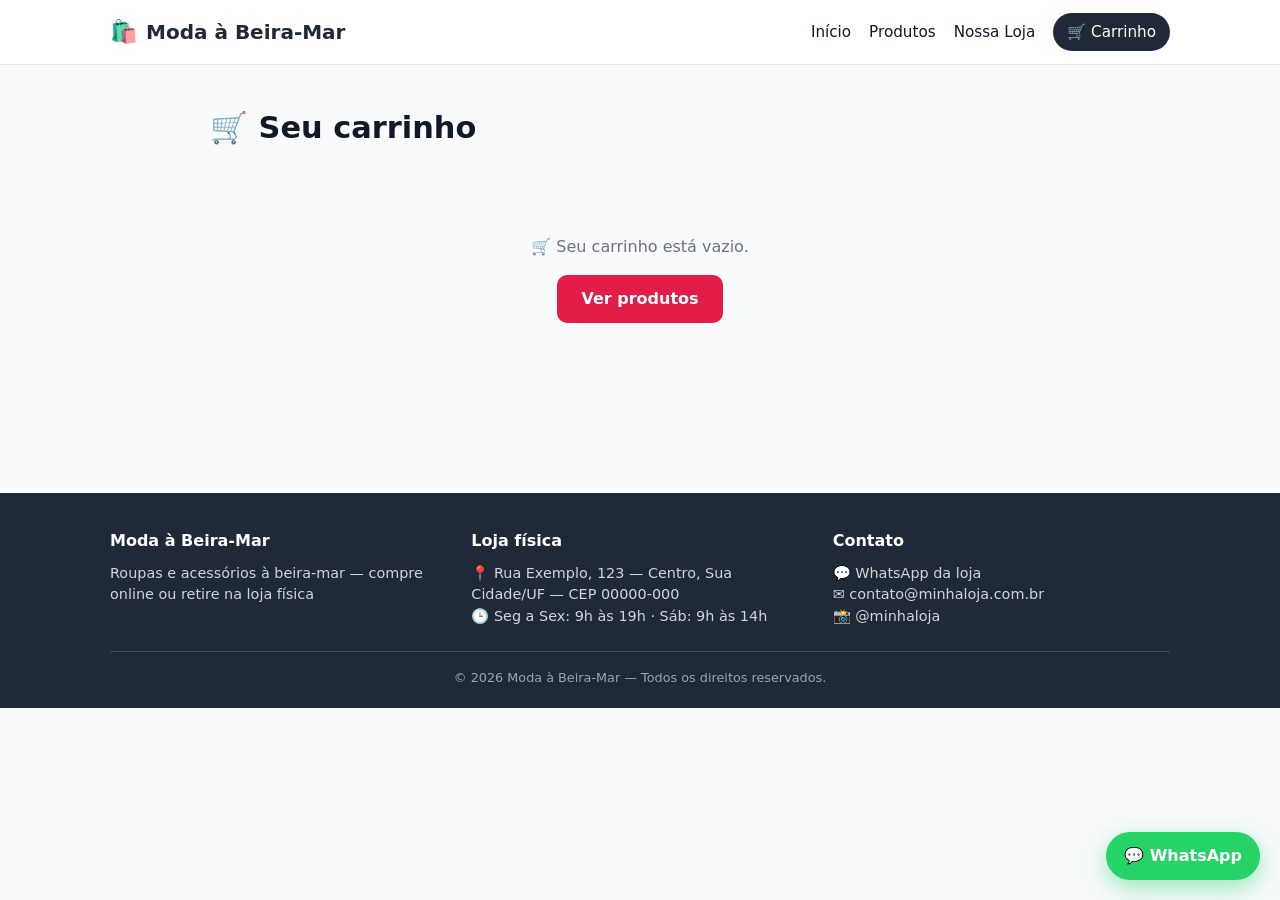
==== carrinho.html @ 483c2d55 "Site da Moda à Beira-Mar: vitrine de produtos, carrinho e checkout via WhatsApp ou retirada na loja " ====
<!DOCTYPE html>
<html lang="pt-BR">
<head>
  <meta charset="UTF-8">
  <meta name="viewport" content="width=device-width, initial-scale=1.0">
  <title>Carrinho — Moda à Beira-Mar</title>
  <link rel="stylesheet" href="css/style.css">
</head>
<body>
  <div id="cabecalho"></div>

  <main>
    <section class="pagina">
      <h1>🛒 Seu carrinho</h1>
      <div id="resultado-pedido"></div>
      <div id="lista-carrinho"></div>

      <div id="area-pedido" style="display:none">
        <div class="resumo">
          <h2>Resumo do pedido</h2>
          <div class="linha-resumo"><span>Subtotal</span><span id="resumo-subtotal"></span></div>
          <div class="linha-resumo"><span>Entrega</span><span id="resumo-entrega"></span></div>
          <div class="linha-resumo total"><span>Total</span><span id="resumo-total"></span></div>
        </div>

        <div class="checkout">
          <h2>Como deseja receber?</h2>
          <label class="opcao">
            <input type="radio" name="forma" value="entrega" checked>
            <span><strong>🚚 Entrega pelo WhatsApp</strong><small id="texto-entrega"></small></span>
          </label>
          <label class="opcao">
            <input type="radio" name="forma" value="retirada">
            <span><strong>🏪 Retirar na loja física</strong><small>Retirada grátis — geramos um código para você apresentar na loja e pagar na hora.</small></span>
          </label>

          <div class="campo">
            <label for="nome">Seu nome</label>
            <input id="nome" type="text" placeholder="Nome completo" autocomplete="name">
          </div>
          <div class="campo">
            <label for="telefone">Seu WhatsApp</label>
            <input id="telefone" type="tel" placeholder="(00) 00000-0000" autocomplete="tel">
          </div>
          <div class="campo">
            <label for="obs">Observações (opcional)</label>
            <textarea id="obs" rows="2" placeholder="Tamanho, cor, endereço de entrega..."></textarea>
          </div>

          <button id="btn-finalizar" class="btn">Finalizar pedido</button>
        </div>
      </div>
    </section>
  </main>

  <div id="rodape"></div>
  <a id="botao-whatsapp" class="flutuante-whatsapp" target="_blank" rel="noopener">💬 WhatsApp</a>

  <script src="js/config.js"></script>
  <script src="js/produtos.js"></script>
  <script src="js/app.js"></script>
</body>
</html>
---- css/style.css ----
:root {
  --primaria: #1f2937;
  --destaque: #e11d48;
  --whatsapp: #25d366;
  --fundo: #f8fafc;
  --texto: #111827;
  --cinza: #6b7280;
  --borda: #e5e7eb;
  --branco: #ffffff;
  --raio: 14px;
  --sombra: 0 6px 20px rgba(15, 23, 42, .08);
}

* { margin: 0; padding: 0; box-sizing: border-box; }

body {
  font-family: "Segoe UI", system-ui, -apple-system, Roboto, Helvetica, Arial, sans-serif;
  background: var(--fundo);
  color: var(--texto);
  line-height: 1.5;
}

.container { max-width: 1100px; margin: 0 auto; padding: 0 20px; }
a { color: inherit; }

.topo { position: sticky; top: 0; background: var(--branco); border-bottom: 1px solid var(--borda); z-index: 50; }
.topo-inner { display: flex; align-items: center; justify-content: space-between; min-height: 64px; gap: 10px; flex-wrap: wrap; padding-top: 8px; padding-bottom: 8px; }
.logo { font-weight: 800; font-size: 1.25rem; text-decoration: none; color: var(--primaria); display: flex; align-items: center; gap: 8px; }
.logo-emoji { font-size: 1.4rem; }
.nav { display: flex; gap: 18px; align-items: center; flex-wrap: wrap; }
.nav a { text-decoration: none; color: var(--texto); font-weight: 500; font-size: .95rem; }
.nav a:hover { color: var(--destaque); }
.link-carrinho { background: var(--primaria); color: #fff !important; padding: 8px 14px; border-radius: 999px; display: inline-flex; align-items: center; }
.badge-carrinho { display: none; background: var(--destaque); color: #fff; border-radius: 999px; min-width: 20px; height: 20px; font-size: .75rem; font-weight: 700; align-items: center; justify-content: center; padding: 0 5px; margin-left: 6px; }

.hero { background: linear-gradient(135deg, var(--primaria), #374151); color: #fff; padding: 80px 0; text-align: center; }
.hero h1 { font-size: 2.6rem; margin-bottom: 14px; }
.hero p { font-size: 1.1rem; color: #d1d5db; max-width: 580px; margin: 0 auto 28px; }
.hero .btn { margin: 4px 6px; }

.btn { display: inline-block; background: var(--destaque); color: #fff; border: none; padding: 12px 24px; border-radius: 10px; font-size: 1rem; font-weight: 600; cursor: pointer; text-decoration: none; transition: transform .15s, filter .15s; font-family: inherit; }
.btn:hover { transform: translateY(-2px); filter: brightness(1.08); }
.btn-secundario { background: transparent; border: 2px solid #fff; }
.btn-secundario:hover { background: rgba(255,255,255,.12); }
.btn-whatsapp { background: var(--whatsapp); }
.btn-adicionar { width: 100%; padding: 10px; font-size: .9rem; }
.btn-claro { background: var(--borda); color: var(--texto); }

.beneficios { display: grid; grid-template-columns: repeat(3, 1fr); gap: 18px; padding-top: 40px; padding-bottom: 10px; }
.beneficio { background: var(--branco); border: 1px solid var(--borda); border-radius: var(--raio); padding: 22px; text-align: center; box-shadow: var(--sombra); }
.beneficio .emoji { font-size: 2rem; }
.beneficio h3 { margin: 10px 0 6px; font-size: 1.05rem; }
.beneficio p { color: var(--cinza); font-size: .9rem; }

#catalogo { padding-top: 30px; padding-bottom: 70px; scroll-margin-top: 90px; }
#catalogo h2 { font-size: 1.8rem; margin-bottom: 18px; }
.filtros { display: flex; flex-wrap: wrap; gap: 10px; align-items: center; margin-bottom: 24px; }
#busca { padding: 10px 14px; border: 1px solid var(--borda); border-radius: 10px; font-size: .95rem; min-width: 230px; font-family: inherit; }
#botoes-categorias { display: flex; flex-wrap: wrap; gap: 8px; }
.filtro { padding: 8px 16px; border-radius: 999px; border: 1px solid var(--borda); background: var(--branco); cursor: pointer; font-size: .9rem; font-weight: 500; font-family: inherit; }
.filtro.ativo { background: var(--primaria); color: #fff; border-color: var(--primaria); }
#busca:focus, .filtro:focus { outline: 2px solid var(--destaque); outline-offset: 1px; }

.grade { display: grid; grid-template-columns: repeat(auto-fill, minmax(230px, 1fr)); gap: 20px; }
.card { background: var(--branco); border: 1px solid var(--borda); border-radius: var(--raio); overflow: hidden; box-shadow: var(--sombra); display: flex; flex-direction: column; transition: transform .15s; }
.card:hover { transform: translateY(-4px); }
.card-img { position: relative; height: 180px; display: flex; align-items: center; justify-content: center; text-decoration: none; }
.card-emoji { font-size: 4.5rem; filter: drop-shadow(0 4px 6px rgba(0,0,0,.2)); }
.tag-desconto { position: absolute; top: 10px; left: 10px; background: var(--destaque); color: #fff; font-size: .78rem; font-weight: 700; padding: 4px 10px; border-radius: 999px; }
.card-corpo { padding: 14px; display: flex; flex-direction: column; gap: 6px; flex: 1; }
.card-cat { font-size: .75rem; text-transform: uppercase; letter-spacing: .05em; color: var(--cinza); font-weight: 600; }
.card-nome { font-size: 1rem; }
.card-nome a { text-decoration: none; }
.card-nome a:hover { color: var(--destaque); }
.card-preco { font-size: 1.05rem; }
.card-preco s { color: var(--cinza); font-size: .85rem; margin-right: 6px; }
.card-preco strong { color: var(--destaque); }
.card .btn-adicionar { margin-top: auto; }
.vazio { grid-column: 1 / -1; text-align: center; color: var(--cinza); padding: 40px 0; }

.detalhe { display: grid; grid-template-columns: 1fr 1fr; gap: 36px; padding: 50px 20px; max-width: 1000px; margin: 0 auto; }
.detalhe-img { position: relative; border-radius: var(--raio); display: flex; align-items: center; justify-content: center; font-size: 9rem; min-height: 380px; box-shadow: var(--sombra); }
.detalhe-info h1 { font-size: 1.9rem; margin: 8px 0; }
.detalhe-preco { font-size: 1.6rem; margin: 14px 0; }
.detalhe-preco s { color: var(--cinza); font-size: 1.1rem; margin-right: 10px; }
.detalhe-preco strong { color: var(--destaque); }
.detalhe-desc { color: var(--cinza); margin-bottom: 20px; }
.seletor-qtd { display: inline-flex; align-items: center; gap: 12px; border: 1px solid var(--borda); border-radius: 10px; padding: 6px 12px; background: #fff; }
.seletor-qtd button { width: 32px; height: 32px; border: none; background: var(--primaria); color: #fff; border-radius: 8px; font-size: 1.1rem; cursor: pointer; }
.detalhe-acoes { display: flex; flex-wrap: wrap; gap: 10px; align-items: center; margin-top: 12px; }
#relacionados { padding-bottom: 60px; }
#relacionados h2 { margin-bottom: 18px; font-size: 1.4rem; }

.pagina { max-width: 900px; margin: 0 auto; padding: 40px 20px 70px; }
.pagina h1 { font-size: 1.9rem; margin-bottom: 24px; }

.item-carrinho { display: flex; align-items: center; gap: 16px; background: #fff; border: 1px solid var(--borda); border-radius: var(--raio); padding: 14px; margin-bottom: 12px; box-shadow: var(--sombra); flex-wrap: wrap; }
.item-img { width: 70px; height: 70px; border-radius: 12px; display: flex; align-items: center; justify-content: center; font-size: 2.2rem; flex-shrink: 0; }
.item-info { flex: 1; min-width: 150px; display: flex; flex-direction: column; }
.item-info a { text-decoration: none; }
.item-info a:hover { color: var(--destaque); }
.item-cat { font-size: .78rem; color: var(--cinza); text-transform: uppercase; letter-spacing: .04em; }
.item-preco { font-size: .85rem; color: var(--cinza); }
.item-qtd { display: flex; align-items: center; gap: 10px; }
.item-qtd button { width: 30px; height: 30px; border: 1px solid var(--borda); background: #fff; border-radius: 8px; cursor: pointer; font-size: 1rem; }
.item-qtd button:hover { background: var(--primaria); color: #fff; }
.item-qtd span { font-weight: 700; min-width: 20px; text-align: center; }
.item-total { font-weight: 700; min-width: 90px; text-align: right; }
.item-remover { border: none; background: none; cursor: pointer; font-size: 1.2rem; }
.carrinho-vazio { text-align: center; padding: 60px 0; color: var(--cinza); }
.carrinho-vazio .btn { margin-top: 16px; }

.resumo { background: #fff; border: 1px solid var(--borda); border-radius: var(--raio); padding: 20px; margin-top: 20px; box-shadow: var(--sombra); }
.resumo h2 { font-size: 1.15rem; margin-bottom: 10px; }
.linha-resumo { display: flex; justify-content: space-between; padding: 6px 0; }
.linha-resumo.total { font-size: 1.25rem; font-weight: 800; border-top: 2px solid var(--borda); margin-top: 8px; padding-top: 12px; }
.linha-resumo.total span:last-child { color: var(--destaque); }

.checkout { background: #fff; border: 1px solid var(--borda); border-radius: var(--raio); padding: 20px; margin-top: 20px; box-shadow: var(--sombra); }
.checkout h2 { font-size: 1.15rem; margin-bottom: 14px; }
.opcao { display: flex; gap: 10px; align-items: flex-start; border: 1px solid var(--borda); border-radius: 10px; padding: 12px 14px; margin-bottom: 10px; cursor: pointer; }
.opcao:hover { border-color: var(--primaria); }
.opcao input { margin-top: 4px; accent-color: var(--destaque); }
.opcao strong { display: block; }
.opcao small { color: var(--cinza); }
.campo { margin: 14px 0 0; }
.campo label { display: block; font-size: .85rem; font-weight: 600; margin-bottom: 4px; }
.campo input, .campo textarea { width: 100%; padding: 10px 12px; border: 1px solid var(--borda); border-radius: 10px; font-size: .95rem; font-family: inherit; background: var(--fundo); }
.campo input:focus, .campo textarea:focus { outline: 2px solid var(--destaque); border-color: transparent; background: #fff; }
#btn-finalizar { width: 100%; margin-top: 18px; padding: 14px; font-size: 1.05rem; }

.pedido-ok { background: #ecfdf5; border: 1px solid #6ee7b7; border-radius: var(--raio); padding: 24px; margin-bottom: 20px; text-align: center; }
.pedido-ok h2 { margin-bottom: 10px; }
.pedido-ok p { color: #065f46; margin: 6px 0; }
.codigo { font-size: 2rem; letter-spacing: .25em; color: var(--primaria); background: #fff; padding: 8px 20px 8px 28px; border-radius: 10px; display: inline-block; margin: 10px 0; font-weight: 800; }
.pedido-ok .btn { margin-top: 14px; }

.loja-grid { display: grid; grid-template-columns: 1.2fr 1fr; gap: 24px; }
.cartao { background: #fff; border: 1px solid var(--borda); border-radius: var(--raio); padding: 24px; box-shadow: var(--sombra); }
.cartao h2 { font-size: 1.25rem; margin-bottom: 14px; }
.linha-info { display: flex; gap: 12px; margin-bottom: 14px; align-items: flex-start; }
.linha-info .emoji { font-size: 1.3rem; line-height: 1.4; }
.linha-info small { display: block; color: var(--cinza); font-weight: 700; text-transform: uppercase; font-size: .68rem; letter-spacing: .06em; }
.horario-linha { display: flex; justify-content: space-between; padding: 7px 0; border-bottom: 1px dashed var(--borda); font-size: .95rem; }
.mapa { margin-top: 18px; background: linear-gradient(135deg, #dbeafe, #bfdbfe); border-radius: var(--raio); min-height: 170px; display: flex; flex-direction: column; align-items: center; justify-content: center; gap: 10px; text-align: center; padding: 20px; }
.mapa .emoji { font-size: 2.5rem; }
.mapa p { font-weight: 600; }

.rodape { background: var(--primaria); color: #d1d5db; padding: 36px 0 20px; margin-top: 40px; }
.rodape-grid { display: grid; grid-template-columns: repeat(3, 1fr); gap: 24px; }
.rodape h3 { color: #fff; font-size: 1rem; margin-bottom: 10px; }
.rodape p { font-size: .9rem; }
.rodape a { color: #d1d5db; text-decoration: none; }
.rodape a:hover { color: #fff; }
.rodape-bottom { text-align: center; margin-top: 24px; font-size: .8rem; color: #9ca3af; border-top: 1px solid rgba(255,255,255,.15); padding-top: 16px; }

.flutuante-whatsapp { position: fixed; right: 20px; bottom: 20px; background: var(--whatsapp); color: #fff; padding: 12px 18px; border-radius: 999px; font-weight: 700; text-decoration: none; box-shadow: 0 8px 24px rgba(37, 211, 102, .45); z-index: 60; }
.flutuante-whatsapp:hover { filter: brightness(1.08); }

#toast { position: fixed; left: 50%; bottom: 24px; transform: translateX(-50%) translateY(80px); background: var(--primaria); color: #fff; padding: 12px 22px; border-radius: 999px; font-weight: 600; opacity: 0; transition: all .3s; z-index: 100; pointer-events: none; }
#toast.visivel { opacity: 1; transform: translateX(-50%) translateY(0); }

@media (max-width: 768px) {
  .hero { padding: 56px 0; }
  .hero h1 { font-size: 1.9rem; }
  .beneficios { grid-template-columns: 1fr; }
  .detalhe { grid-template-columns: 1fr; padding-top: 30px; }
  .detalhe-img { min-height: 260px; font-size: 6rem; }
  .loja-grid { grid-template-columns: 1fr; }
  .rodape-grid { grid-template-columns: 1fr; }
  .nav { gap: 12px; }
  .nav a { font-size: .85rem; }
  .item-total { margin-left: auto; }
}
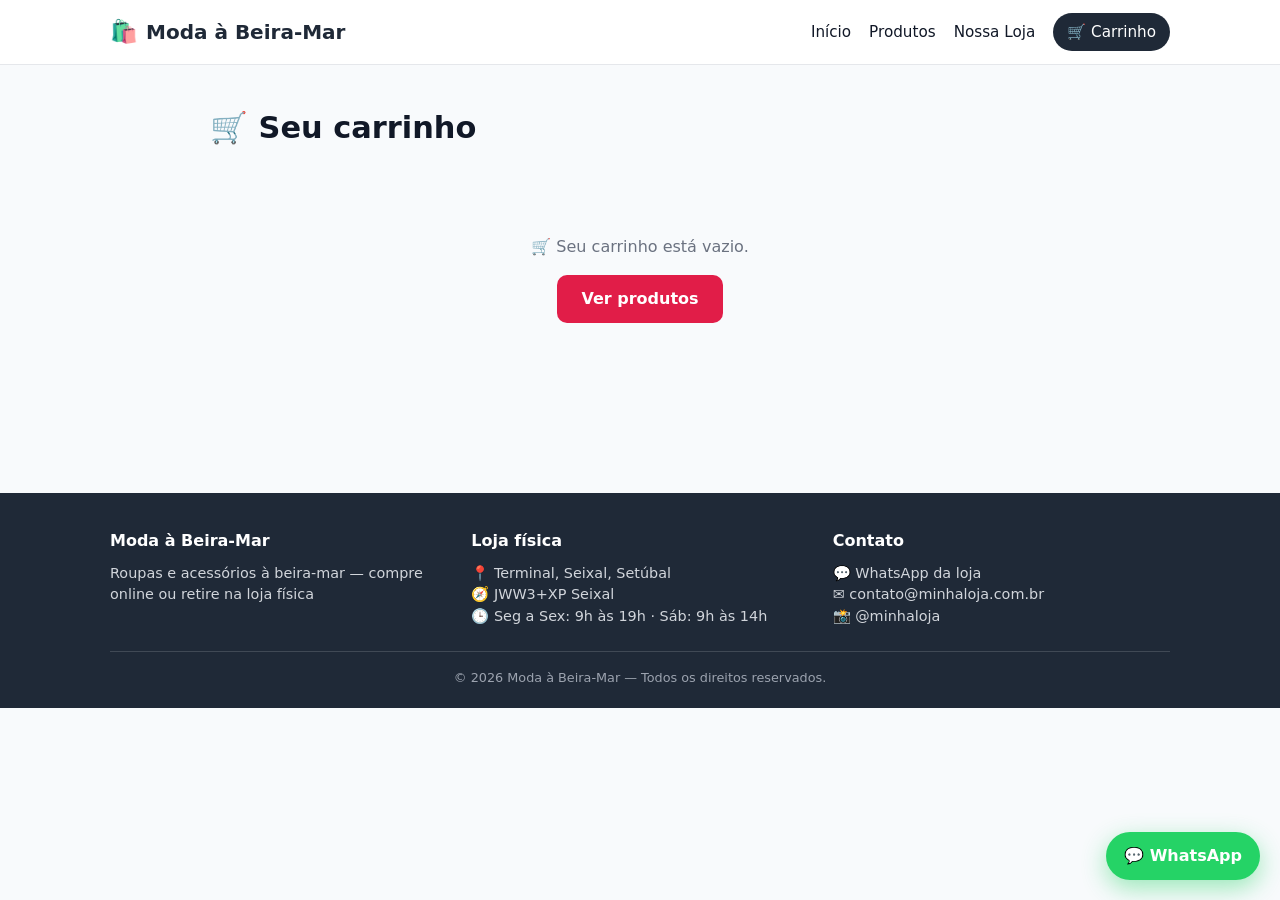
==== commit 04cce44b: "Formas de pagamento: MB WAY, transferência ou dinheiro na loja, com sinal mínimo de 1/3 na retirada " ====
--- a/carrinho.html
+++ b/carrinho.html
@@ -31,7 +31,7 @@
           </label>
           <label class="opcao">
             <input type="radio" name="forma" value="retirada">
-            <span><strong>🏪 Retirar na loja física</strong><small>Retirada grátis — geramos um código para você apresentar na loja e pagar na hora.</small></span>
+            <span><strong>🏪 Retirar na loja física</strong><small id="texto-retirada"></small></span>
           </label>
 
           <div class="campo">
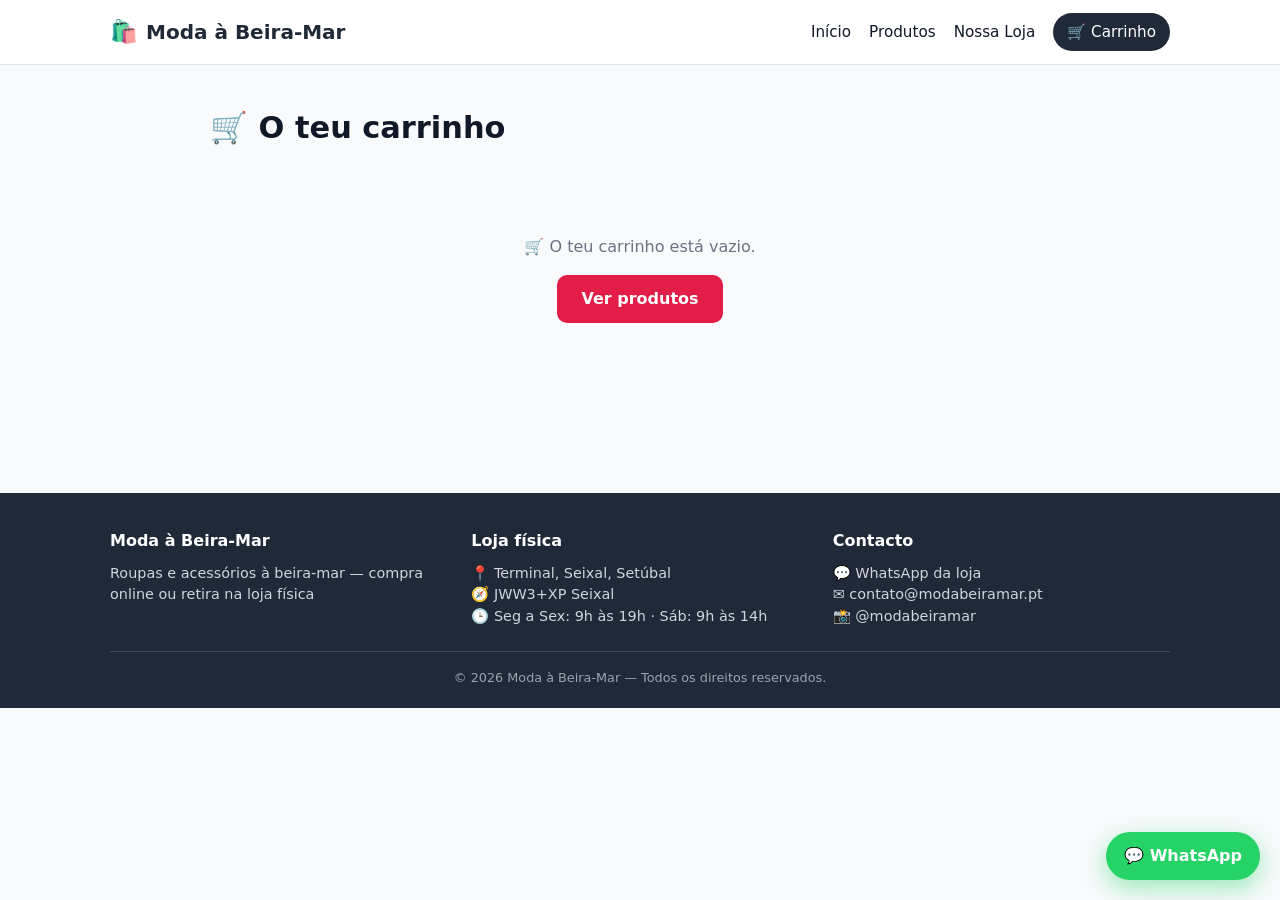
==== commit f457e150: "Moeda EUR e idioma pt-PT (Portugal): preços em €, textos em português europeu (telemóvel, morada, en" ====
--- a/carrinho.html
+++ b/carrinho.html
@@ -1,5 +1,5 @@
 <!DOCTYPE html>
-<html lang="pt-BR">
+<html lang="pt-PT">
 <head>
   <meta charset="UTF-8">
   <meta name="viewport" content="width=device-width, initial-scale=1.0">
@@ -11,20 +11,20 @@
 
   <main>
     <section class="pagina">
-      <h1>🛒 Seu carrinho</h1>
+      <h1>🛒 O teu carrinho</h1>
       <div id="resultado-pedido"></div>
       <div id="lista-carrinho"></div>
 
       <div id="area-pedido" style="display:none">
         <div class="resumo">
-          <h2>Resumo do pedido</h2>
+          <h2>Resumo da encomenda</h2>
           <div class="linha-resumo"><span>Subtotal</span><span id="resumo-subtotal"></span></div>
-          <div class="linha-resumo"><span>Entrega</span><span id="resumo-entrega"></span></div>
+          <div class="linha-resumo"><span>Portes de envio</span><span id="resumo-entrega"></span></div>
           <div class="linha-resumo total"><span>Total</span><span id="resumo-total"></span></div>
         </div>
 
         <div class="checkout">
-          <h2>Como deseja receber?</h2>
+          <h2>Como pretendes receber?</h2>
           <label class="opcao">
             <input type="radio" name="forma" value="entrega" checked>
             <span><strong>🚚 Entrega pelo WhatsApp</strong><small id="texto-entrega"></small></span>
@@ -35,19 +35,19 @@
           </label>
 
           <div class="campo">
-            <label for="nome">Seu nome</label>
+            <label for="nome">O teu nome</label>
             <input id="nome" type="text" placeholder="Nome completo" autocomplete="name">
           </div>
           <div class="campo">
-            <label for="telefone">Seu WhatsApp</label>
-            <input id="telefone" type="tel" placeholder="(00) 00000-0000" autocomplete="tel">
+            <label for="telefone">O teu telemóvel</label>
+            <input id="telefone" type="tel" placeholder="+351 900 000 000" autocomplete="tel">
           </div>
           <div class="campo">
             <label for="obs">Observações (opcional)</label>
-            <textarea id="obs" rows="2" placeholder="Tamanho, cor, endereço de entrega..."></textarea>
+            <textarea id="obs" rows="2" placeholder="Tamanho, cor, morada de entrega..."></textarea>
           </div>
 
-          <button id="btn-finalizar" class="btn">Finalizar pedido</button>
+          <button id="btn-finalizar" class="btn">Finalizar encomenda</button>
         </div>
       </div>
     </section>
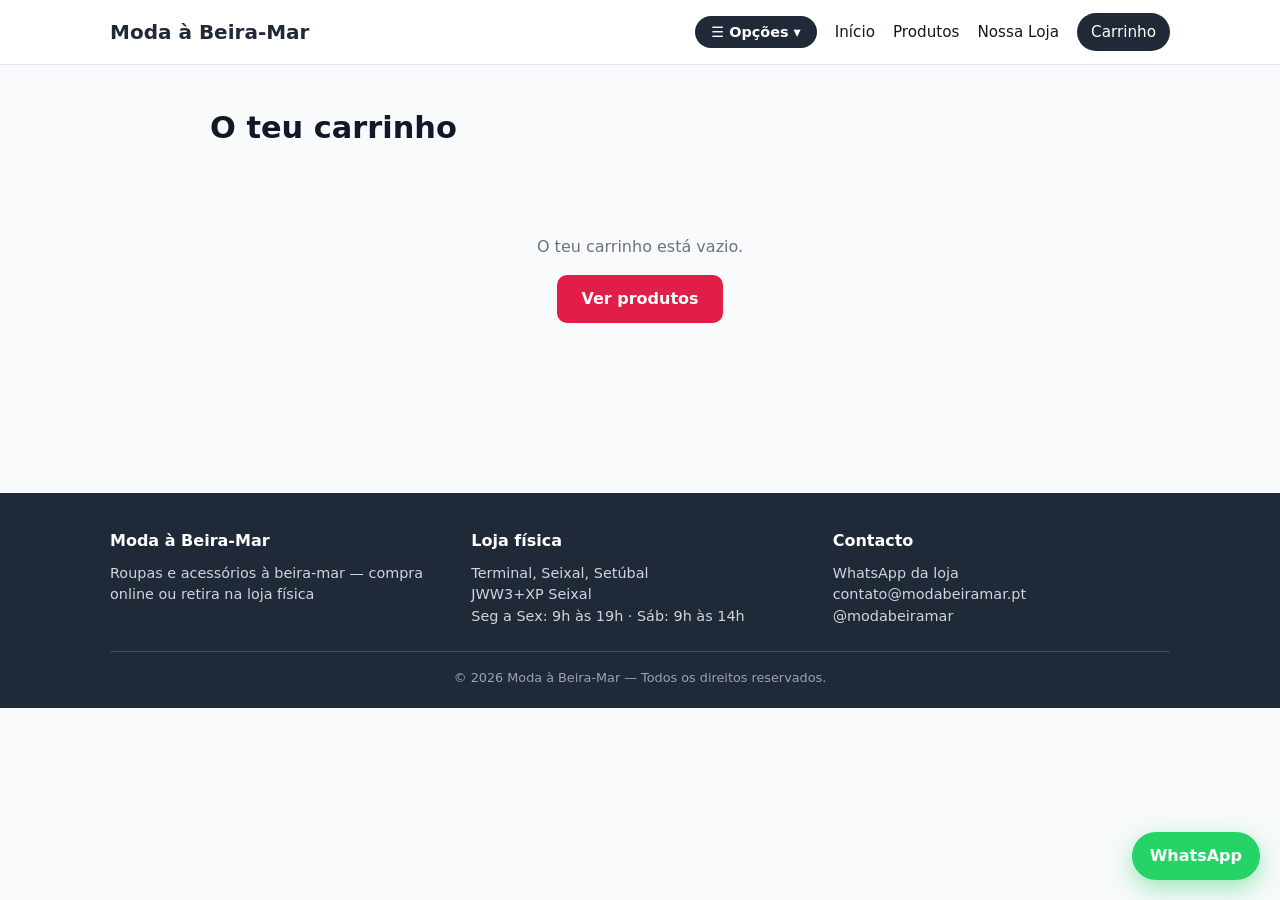
==== commit 984750da: "Remove todos os emojis do site; imagens dos produtos passam a mostrar o nome do produto sobre o grad" ====
--- a/carrinho.html
+++ b/carrinho.html
@@ -11,7 +11,7 @@
 
   <main>
     <section class="pagina">
-      <h1>🛒 O teu carrinho</h1>
+      <h1>O teu carrinho</h1>
       <div id="resultado-pedido"></div>
       <div id="lista-carrinho"></div>
 
@@ -27,11 +27,11 @@
           <h2>Como pretendes receber?</h2>
           <label class="opcao">
             <input type="radio" name="forma" value="entrega" checked>
-            <span><strong>🚚 Entrega pelo WhatsApp</strong><small id="texto-entrega"></small></span>
+            <span><strong>Entrega pelo WhatsApp</strong><small id="texto-entrega"></small></span>
           </label>
           <label class="opcao">
             <input type="radio" name="forma" value="retirada">
-            <span><strong>🏪 Retirar na loja física</strong><small id="texto-retirada"></small></span>
+            <span><strong>Retirar na loja física</strong><small id="texto-retirada"></small></span>
           </label>
 
           <div class="campo">
@@ -54,7 +54,7 @@
   </main>
 
   <div id="rodape"></div>
-  <a id="botao-whatsapp" class="flutuante-whatsapp" target="_blank" rel="noopener">💬 WhatsApp</a>
+  <a id="botao-whatsapp" class="flutuante-whatsapp" target="_blank" rel="noopener">WhatsApp</a>
 
   <script src="js/config.js"></script>
   <script src="js/produtos.js"></script>
--- a/css/style.css
+++ b/css/style.css
@@ -26,11 +26,17 @@
 .topo { position: sticky; top: 0; background: var(--branco); border-bottom: 1px solid var(--borda); z-index: 50; }
 .topo-inner { display: flex; align-items: center; justify-content: space-between; min-height: 64px; gap: 10px; flex-wrap: wrap; padding-top: 8px; padding-bottom: 8px; }
 .logo { font-weight: 800; font-size: 1.25rem; text-decoration: none; color: var(--primaria); display: flex; align-items: center; gap: 8px; }
-.logo-emoji { font-size: 1.4rem; }
 .nav { display: flex; gap: 18px; align-items: center; flex-wrap: wrap; }
 .nav a { text-decoration: none; color: var(--texto); font-weight: 500; font-size: .95rem; }
 .nav a:hover { color: var(--destaque); }
 .link-carrinho { background: var(--primaria); color: #fff !important; padding: 8px 14px; border-radius: 999px; display: inline-flex; align-items: center; }
+.menu-opcoes { position: relative; }
+.opcoes-btn { background: var(--primaria); color: #fff; border: none; padding: 8px 16px; border-radius: 999px; font-size: .9rem; font-weight: 600; cursor: pointer; font-family: inherit; }
+.opcoes-lista { display: none; position: absolute; top: calc(100% + 8px); left: 0; background: #fff; border: 1px solid var(--borda); border-radius: 12px; box-shadow: var(--sombra); min-width: 190px; padding: 8px; flex-direction: column; z-index: 70; }
+.menu-opcoes.aberto .opcoes-lista { display: flex; }
+@media (hover: hover) { .menu-opcoes:hover .opcoes-lista { display: flex; } }
+.opcoes-lista a { padding: 10px 12px; border-radius: 8px; text-decoration: none; font-weight: 500; font-size: .95rem; white-space: nowrap; }
+.opcoes-lista a:hover { background: var(--fundo); color: var(--destaque); }
 .badge-carrinho { display: none; background: var(--destaque); color: #fff; border-radius: 999px; min-width: 20px; height: 20px; font-size: .75rem; font-weight: 700; align-items: center; justify-content: center; padding: 0 5px; margin-left: 6px; }
 
 .hero { background: linear-gradient(135deg, var(--primaria), #374151); color: #fff; padding: 80px 0; text-align: center; }
@@ -48,7 +54,6 @@
 
 .beneficios { display: grid; grid-template-columns: repeat(3, 1fr); gap: 18px; padding-top: 40px; padding-bottom: 10px; }
 .beneficio { background: var(--branco); border: 1px solid var(--borda); border-radius: var(--raio); padding: 22px; text-align: center; box-shadow: var(--sombra); }
-.beneficio .emoji { font-size: 2rem; }
 .beneficio h3 { margin: 10px 0 6px; font-size: 1.05rem; }
 .beneficio p { color: var(--cinza); font-size: .9rem; }
 
@@ -65,7 +70,7 @@
 .card { background: var(--branco); border: 1px solid var(--borda); border-radius: var(--raio); overflow: hidden; box-shadow: var(--sombra); display: flex; flex-direction: column; transition: transform .15s; }
 .card:hover { transform: translateY(-4px); }
 .card-img { position: relative; height: 180px; display: flex; align-items: center; justify-content: center; text-decoration: none; }
-.card-emoji { font-size: 4.5rem; filter: drop-shadow(0 4px 6px rgba(0,0,0,.2)); }
+.card-titulo-img { color: #fff; font-weight: 800; font-size: 1.05rem; text-align: center; padding: 0 16px; text-shadow: 0 2px 6px rgba(0,0,0,.35); }
 .tag-desconto { position: absolute; top: 10px; left: 10px; background: var(--destaque); color: #fff; font-size: .78rem; font-weight: 700; padding: 4px 10px; border-radius: 999px; }
 .card-corpo { padding: 14px; display: flex; flex-direction: column; gap: 6px; flex: 1; }
 .card-cat { font-size: .75rem; text-transform: uppercase; letter-spacing: .05em; color: var(--cinza); font-weight: 600; }
@@ -79,7 +84,7 @@
 .vazio { grid-column: 1 / -1; text-align: center; color: var(--cinza); padding: 40px 0; }
 
 .detalhe { display: grid; grid-template-columns: 1fr 1fr; gap: 36px; padding: 50px 20px; max-width: 1000px; margin: 0 auto; }
-.detalhe-img { position: relative; border-radius: var(--raio); display: flex; align-items: center; justify-content: center; font-size: 9rem; min-height: 380px; box-shadow: var(--sombra); }
+.detalhe-img { position: relative; border-radius: var(--raio); display: flex; align-items: center; justify-content: center; font-size: 1.8rem; font-weight: 800; color: #fff; text-align: center; padding: 24px; min-height: 380px; box-shadow: var(--sombra); text-shadow: 0 2px 8px rgba(0,0,0,.3); }
 .detalhe-info h1 { font-size: 1.9rem; margin: 8px 0; }
 .detalhe-preco { font-size: 1.6rem; margin: 14px 0; }
 .detalhe-preco s { color: var(--cinza); font-size: 1.1rem; margin-right: 10px; }
@@ -95,7 +100,7 @@
 .pagina h1 { font-size: 1.9rem; margin-bottom: 24px; }
 
 .item-carrinho { display: flex; align-items: center; gap: 16px; background: #fff; border: 1px solid var(--borda); border-radius: var(--raio); padding: 14px; margin-bottom: 12px; box-shadow: var(--sombra); flex-wrap: wrap; }
-.item-img { width: 70px; height: 70px; border-radius: 12px; display: flex; align-items: center; justify-content: center; font-size: 2.2rem; flex-shrink: 0; }
+.item-img { width: 70px; height: 70px; border-radius: 12px; display: flex; align-items: center; justify-content: center; font-size: .68rem; font-weight: 700; color: #fff; text-align: center; padding: 4px; flex-shrink: 0; text-shadow: 0 1px 3px rgba(0,0,0,.3); }
 .item-info { flex: 1; min-width: 150px; display: flex; flex-direction: column; }
 .item-info a { text-decoration: none; }
 .item-info a:hover { color: var(--destaque); }
@@ -106,7 +111,7 @@
 .item-qtd button:hover { background: var(--primaria); color: #fff; }
 .item-qtd span { font-weight: 700; min-width: 20px; text-align: center; }
 .item-total { font-weight: 700; min-width: 90px; text-align: right; }
-.item-remover { border: none; background: none; cursor: pointer; font-size: 1.2rem; }
+.item-remover { border: none; background: none; cursor: pointer; font-size: .78rem; font-weight: 600; color: var(--cinza); text-decoration: underline; }
 .carrinho-vazio { text-align: center; padding: 60px 0; color: var(--cinza); }
 .carrinho-vazio .btn { margin-top: 16px; }
 
@@ -139,11 +144,9 @@
 .cartao { background: #fff; border: 1px solid var(--borda); border-radius: var(--raio); padding: 24px; box-shadow: var(--sombra); }
 .cartao h2 { font-size: 1.25rem; margin-bottom: 14px; }
 .linha-info { display: flex; gap: 12px; margin-bottom: 14px; align-items: flex-start; }
-.linha-info .emoji { font-size: 1.3rem; line-height: 1.4; }
 .linha-info small { display: block; color: var(--cinza); font-weight: 700; text-transform: uppercase; font-size: .68rem; letter-spacing: .06em; }
 .horario-linha { display: flex; justify-content: space-between; padding: 7px 0; border-bottom: 1px dashed var(--borda); font-size: .95rem; }
 .mapa { margin-top: 18px; background: linear-gradient(135deg, #dbeafe, #bfdbfe); border-radius: var(--raio); min-height: 170px; display: flex; flex-direction: column; align-items: center; justify-content: center; gap: 10px; text-align: center; padding: 20px; }
-.mapa .emoji { font-size: 2.5rem; }
 .mapa p { font-weight: 600; }
 
 .rodape { background: var(--primaria); color: #d1d5db; padding: 36px 0 20px; margin-top: 40px; }
@@ -165,7 +168,7 @@
   .hero h1 { font-size: 1.9rem; }
   .beneficios { grid-template-columns: 1fr; }
   .detalhe { grid-template-columns: 1fr; padding-top: 30px; }
-  .detalhe-img { min-height: 260px; font-size: 6rem; }
+  .detalhe-img { min-height: 260px; font-size: 1.4rem; }
   .loja-grid { grid-template-columns: 1fr; }
   .rodape-grid { grid-template-columns: 1fr; }
   .nav { gap: 12px; }
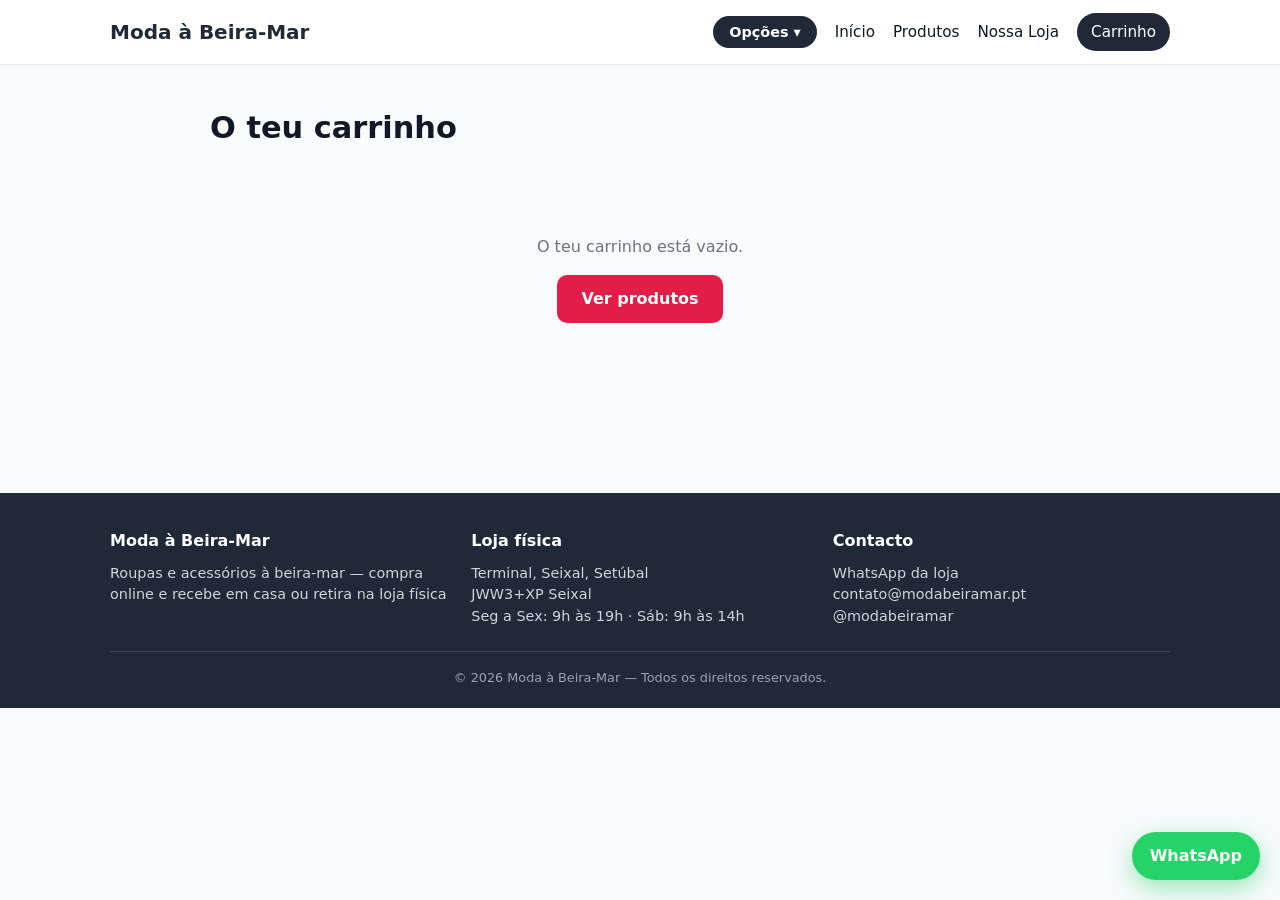
==== commit cb56b5f0: "Encomendas: entrega em morada ou levantamento na loja; pagamento PayPal/MB WAY/transferência; sinal " ====
--- a/carrinho.html
+++ b/carrinho.html
@@ -42,6 +42,11 @@
             <label for="telefone">O teu telemóvel</label>
             <input id="telefone" type="tel" placeholder="+351 900 000 000" autocomplete="tel">
           </div>
+          <div class="campo" id="campo-morada">
+            <label for="morada">Morada de entrega</label>
+            <input id="morada" type="text" placeholder="Rua, número, código postal, localidade" autocomplete="street-address">
+          </div>
+          <p id="linha-paypal" style="display:none; font-size:.9rem; color:var(--cinza); margin:4px 0 0"></p>
           <div class="campo">
             <label for="obs">Observações (opcional)</label>
             <textarea id="obs" rows="2" placeholder="Tamanho, cor, morada de entrega..."></textarea>
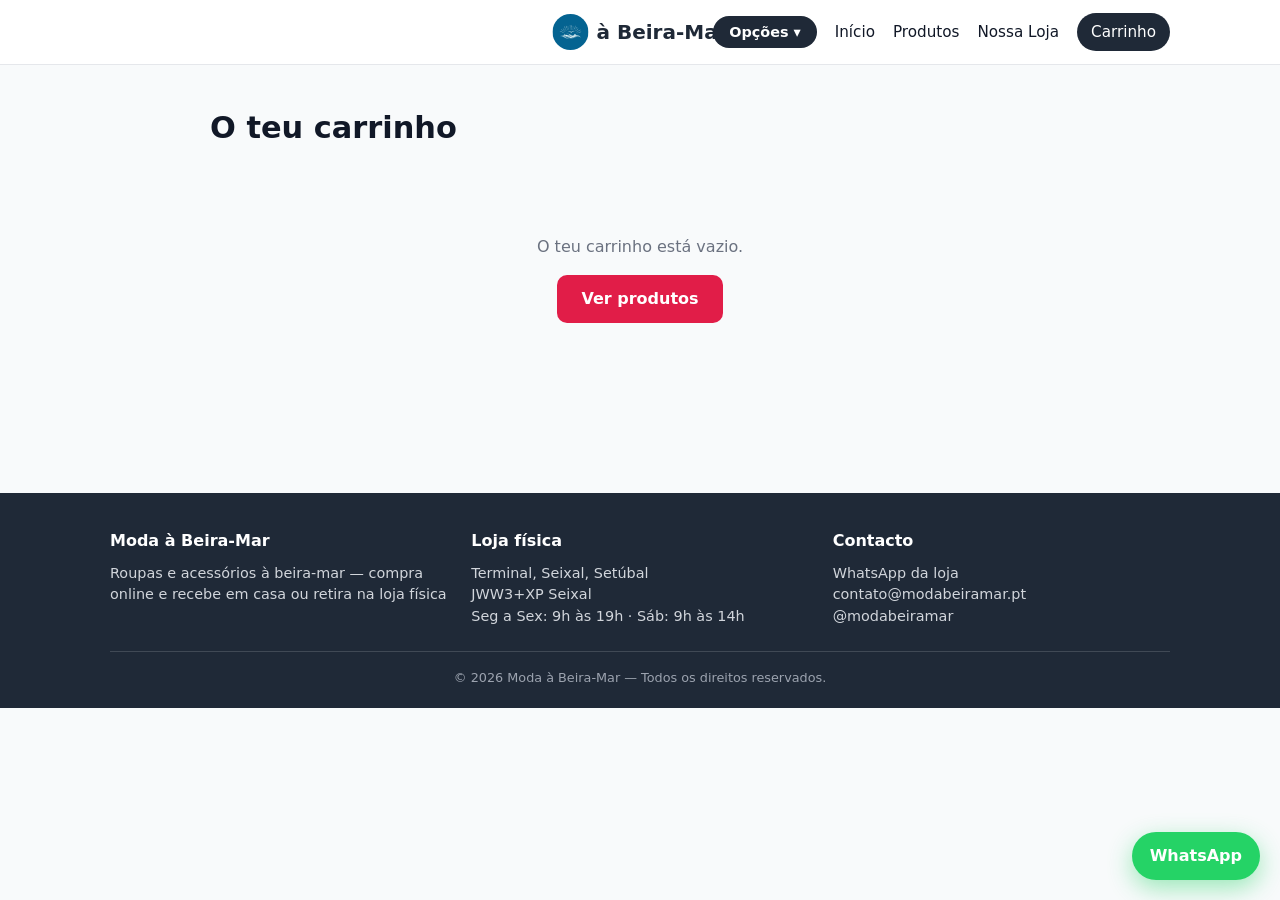
==== commit 4fc9f756: "Cabeçalho: logótipo centrado no topo com o nome 'à Beira-Mar' (sem 'Moda') e favicon do logótipo no " ====
--- a/carrinho.html
+++ b/carrinho.html
@@ -5,6 +5,7 @@
   <meta name="viewport" content="width=device-width, initial-scale=1.0">
   <title>Carrinho — Moda à Beira-Mar</title>
   <link rel="stylesheet" href="css/style.css">
+  <link rel="icon" type="image/png" href="fotos/logo.png">
 </head>
 <body>
   <div id="cabecalho"></div>
--- a/css/style.css
+++ b/css/style.css
@@ -15,17 +15,33 @@
 
 body {
   font-family: "Segoe UI", system-ui, -apple-system, Roboto, Helvetica, Arial, sans-serif;
-  background: var(--fundo);
+  background-color: var(--fundo);
+  background-size: cover;
+  background-position: center;
+  background-attachment: fixed;
+  background-repeat: no-repeat;
   color: var(--texto);
   line-height: 1.5;
 }
 
+body::before {
+  content: "";
+  position: fixed;
+  inset: 0;
+  background: rgba(248, 250, 252, .82);
+  z-index: -1;
+  pointer-events: none;
+}
+
 .container { max-width: 1100px; margin: 0 auto; padding: 0 20px; }
 a { color: inherit; }
 
 .topo { position: sticky; top: 0; background: var(--branco); border-bottom: 1px solid var(--borda); z-index: 50; }
-.topo-inner { display: flex; align-items: center; justify-content: space-between; min-height: 64px; gap: 10px; flex-wrap: wrap; padding-top: 8px; padding-bottom: 8px; }
-.logo { font-weight: 800; font-size: 1.25rem; text-decoration: none; color: var(--primaria); display: flex; align-items: center; gap: 8px; }
+.topo-inner { position: relative; display: flex; align-items: center; justify-content: flex-end; min-height: 64px; gap: 10px; flex-wrap: wrap; padding-top: 8px; padding-bottom: 8px; }
+.logo { position: absolute; left: 50%; top: 50%; transform: translate(-50%, -50%); font-weight: 800; font-size: 1.25rem; text-decoration: none; color: var(--primaria); display: flex; align-items: center; gap: 8px; white-space: nowrap; }
+.logo-img { height: 36px; width: 36px; object-fit: cover; border-radius: 50%; }
+.hero-logo { width: 120px; height: 120px; object-fit: cover; border-radius: 50%; box-shadow: 0 10px 30px rgba(0,0,0,.35); margin-bottom: 8px; }
+.hero-logo-nome { font-weight: 800; font-size: 1.3rem; letter-spacing: .05em; color: #fff; margin-bottom: 12px; }
 .nav { display: flex; gap: 18px; align-items: center; flex-wrap: wrap; }
 .nav a { text-decoration: none; color: var(--texto); font-weight: 500; font-size: .95rem; }
 .nav a:hover { color: var(--destaque); }
@@ -71,7 +87,14 @@
 .card:hover { transform: translateY(-4px); }
 .card-img { position: relative; height: 180px; display: flex; align-items: center; justify-content: center; text-decoration: none; }
 .card-titulo-img { color: #fff; font-weight: 800; font-size: 1.05rem; text-align: center; padding: 0 16px; text-shadow: 0 2px 6px rgba(0,0,0,.35); }
+.card-img img.card-foto { width: 100%; height: 100%; object-fit: cover; display: block; }
+.detalhe-img img.detalhe-foto { width: 100%; height: 100%; object-fit: cover; border-radius: inherit; }
+.item-img img.item-foto { width: 100%; height: 100%; object-fit: cover; border-radius: inherit; }
 .tag-desconto { position: absolute; top: 10px; left: 10px; background: var(--destaque); color: #fff; font-size: .78rem; font-weight: 700; padding: 4px 10px; border-radius: 999px; }
+.tag-novo { position: absolute; top: 10px; right: 10px; background: #059669; color: #fff; font-size: .72rem; font-weight: 800; letter-spacing: .05em; padding: 4px 10px; border-radius: 999px; }
+.tag-mais-vendido { position: absolute; top: 38px; right: 10px; background: #d97706; color: #fff; font-size: .72rem; font-weight: 800; letter-spacing: .05em; padding: 4px 10px; border-radius: 999px; }
+.secao-home { padding-top: 34px; }
+.secao-home h2 { font-size: 1.5rem; margin-bottom: 18px; }
 .card-corpo { padding: 14px; display: flex; flex-direction: column; gap: 6px; flex: 1; }
 .card-cat { font-size: .75rem; text-transform: uppercase; letter-spacing: .05em; color: var(--cinza); font-weight: 600; }
 .card-nome { font-size: 1rem; }
@@ -138,6 +161,10 @@
 .pedido-ok h2 { margin-bottom: 10px; }
 .pedido-ok p { color: #065f46; margin: 6px 0; }
 .codigo { font-size: 2rem; letter-spacing: .25em; color: var(--primaria); background: #fff; padding: 8px 20px 8px 28px; border-radius: 10px; display: inline-block; margin: 10px 0; font-weight: 800; }
+.aviso-atraso { background: #fff7ed; border: 1px solid #fdba74; border-radius: 10px; padding: 12px 14px; margin: 12px 0; color: #7c2d12; }
+.nota-saldo { font-size: .85rem; color: var(--cinza); margin-top: 14px; border-top: 1px dashed var(--borda); padding-top: 10px; }
+.pedido-ok ul { text-align: left; margin: 10px 0 14px 22px; }
+#contador-prazo { color: var(--destaque); }
 .pedido-ok .btn { margin-top: 14px; }
 
 .loja-grid { display: grid; grid-template-columns: 1.2fr 1fr; gap: 24px; }
@@ -165,6 +192,8 @@
 
 @media (max-width: 768px) {
   .hero { padding: 56px 0; }
+  .hero-logo { width: 88px; height: 88px; }
+  .logo-img { height: 30px; width: 30px; }
   .hero h1 { font-size: 1.9rem; }
   .beneficios { grid-template-columns: 1fr; }
   .detalhe { grid-template-columns: 1fr; padding-top: 30px; }
@@ -173,5 +202,7 @@
   .rodape-grid { grid-template-columns: 1fr; }
   .nav { gap: 12px; }
   .nav a { font-size: .85rem; }
+  .topo-inner { flex-direction: column; justify-content: center; gap: 6px; }
+  .logo { position: static; transform: none; }
   .item-total { margin-left: auto; }
 }
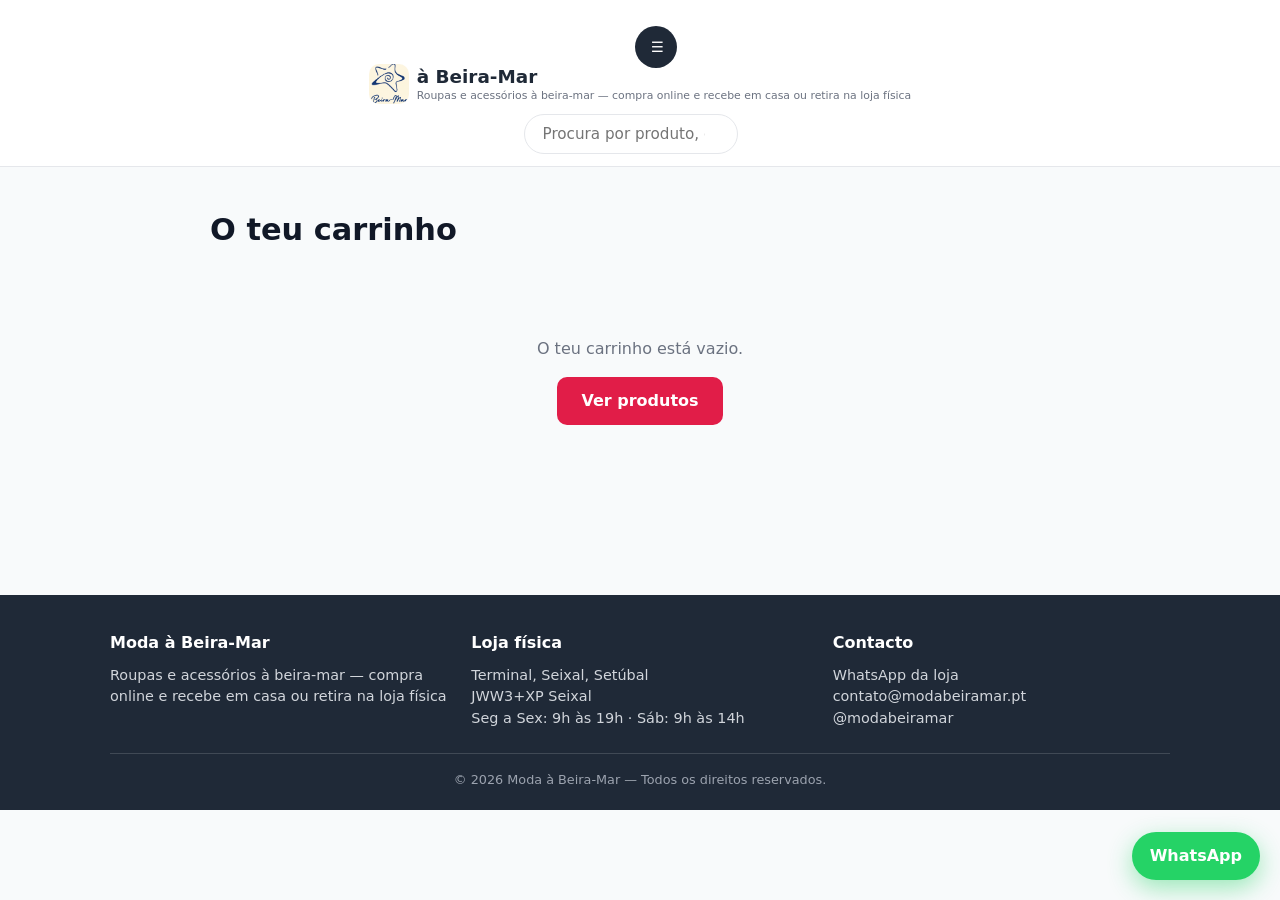
==== commit 7601f10e: "Novo logótipo (fotos/logo.jpg): pequeno no cabeçalho, favicon, e grande centrado no meio da página i" ====
--- a/carrinho.html
+++ b/carrinho.html
@@ -5,7 +5,7 @@
   <meta name="viewport" content="width=device-width, initial-scale=1.0">
   <title>Carrinho — Moda à Beira-Mar</title>
   <link rel="stylesheet" href="css/style.css">
-  <link rel="icon" type="image/png" href="fotos/logo.png">
+  <link rel="icon" type="image/png" href="fotos/logo.jpg">
 </head>
 <body>
   <div id="cabecalho"></div>
--- a/css/style.css
+++ b/css/style.css
@@ -37,12 +37,27 @@
 a { color: inherit; }
 
 .topo { position: sticky; top: 0; background: var(--branco); border-bottom: 1px solid var(--borda); z-index: 50; }
-.topo-inner { position: relative; display: flex; align-items: center; justify-content: flex-end; min-height: 64px; gap: 10px; flex-wrap: wrap; padding-top: 8px; padding-bottom: 8px; }
-.logo { position: absolute; left: 50%; top: 50%; transform: translate(-50%, -50%); font-weight: 800; font-size: 1.25rem; text-decoration: none; color: var(--primaria); display: flex; align-items: center; gap: 8px; white-space: nowrap; }
-.logo-img { height: 36px; width: 36px; object-fit: cover; border-radius: 50%; }
-.hero-logo { width: 120px; height: 120px; object-fit: cover; border-radius: 50%; box-shadow: 0 10px 30px rgba(0,0,0,.35); margin-bottom: 8px; }
+.topo-inner { position: relative; display: flex; flex-direction: column; align-items: center; gap: 10px; padding-top: 12px; padding-bottom: 12px; }
+.menu-topo { position: absolute; left: 16px; top: 14px; }
+.btn-menu { width: 42px; height: 42px; padding: 0; font-size: 1.25rem; border-radius: 12px; }
+.opcoes-div { border-top: 1px solid var(--borda); margin: 6px 4px; }
+.busca-topo input { width: min(440px, 92%); padding: 10px 18px; border-radius: 999px; border: 1px solid var(--borda); background: #fff; font-size: .95rem; font-family: inherit; }
+.busca-topo input:focus { outline: 2px solid var(--destaque); border-color: transparent; }
+.logo { font-weight: 800; font-size: 1.25rem; text-decoration: none; color: var(--primaria); display: flex; align-items: center; gap: 8px; white-space: nowrap; }
+.logo-img { height: 40px; width: 40px; object-fit: cover; border-radius: 10px; }
+.logo-texto { display: flex; flex-direction: column; align-items: flex-start; line-height: 1.15; }
+.logo-nome { font-weight: 800; font-size: 1.15rem; }
+.logo-slogan { font-size: .68rem; font-weight: 500; color: var(--cinza); margin-top: 3px; }
+.hero-logo { width: 210px; height: 210px; object-fit: cover; border-radius: 28px; box-shadow: 0 14px 40px rgba(0,0,0,.4); margin-bottom: 8px; }
 .hero-logo-nome { font-weight: 800; font-size: 1.3rem; letter-spacing: .05em; color: #fff; margin-bottom: 12px; }
-.nav { display: flex; gap: 18px; align-items: center; flex-wrap: wrap; }
+.nav { align-self: flex-start; display: flex; gap: 18px; align-items: center; flex-wrap: wrap; }
+.nav-rodape { align-self: auto; justify-content: center; margin-bottom: 22px; }
+.nav-rodape a { color: #d1d5db; }
+.nav-rodape a:hover { color: #fff; }
+.rodape .opcoes-btn { background: #374151; }
+.rodape .link-carrinho { background: #374151; }
+.rodape .opcoes-lista { top: auto; bottom: calc(100% + 8px); }
+.rodape .opcoes-lista a { color: var(--texto); }
 .nav a { text-decoration: none; color: var(--texto); font-weight: 500; font-size: .95rem; }
 .nav a:hover { color: var(--destaque); }
 .link-carrinho { background: var(--primaria); color: #fff !important; padding: 8px 14px; border-radius: 999px; display: inline-flex; align-items: center; }
@@ -95,6 +110,16 @@
 .tag-mais-vendido { position: absolute; top: 38px; right: 10px; background: #d97706; color: #fff; font-size: .72rem; font-weight: 800; letter-spacing: .05em; padding: 4px 10px; border-radius: 999px; }
 .secao-home { padding-top: 34px; }
 .secao-home h2 { font-size: 1.5rem; margin-bottom: 18px; }
+.carrossel { position: relative; overflow: hidden; }
+.carrossel-faixa { display: flex; gap: 20px; transition: transform .6s ease; will-change: transform; }
+.carrossel-faixa .card { flex: 0 0 calc((100% - 60px) / 4); }
+.car-btn { position: absolute; top: 50%; transform: translateY(-50%); z-index: 5; width: 38px; height: 38px; border-radius: 50%; border: 1px solid var(--borda); background: #fff; cursor: pointer; font-size: 1.15rem; line-height: 1; color: var(--texto); box-shadow: var(--sombra); }
+.car-btn:hover { background: var(--primaria); color: #fff; border-color: var(--primaria); }
+#car-prev { left: 8px; }
+#car-next { right: 8px; }
+@media (max-width: 900px) { .carrossel-faixa .card { flex-basis: calc((100% - 40px) / 3); } }
+@media (max-width: 640px) { .carrossel-faixa .card { flex-basis: calc((100% - 20px) / 2); } }
+@media (max-width: 440px) { .carrossel-faixa .card { flex-basis: 100%; } }
 .card-corpo { padding: 14px; display: flex; flex-direction: column; gap: 6px; flex: 1; }
 .card-cat { font-size: .75rem; text-transform: uppercase; letter-spacing: .05em; color: var(--cinza); font-weight: 600; }
 .card-nome { font-size: 1rem; }
@@ -192,8 +217,8 @@
 
 @media (max-width: 768px) {
   .hero { padding: 56px 0; }
-  .hero-logo { width: 88px; height: 88px; }
-  .logo-img { height: 30px; width: 30px; }
+  .hero-logo { width: 140px; height: 140px; border-radius: 20px; }
+  .logo-img { height: 32px; width: 32px; }
   .hero h1 { font-size: 1.9rem; }
   .beneficios { grid-template-columns: 1fr; }
   .detalhe { grid-template-columns: 1fr; padding-top: 30px; }
@@ -202,7 +227,5 @@
   .rodape-grid { grid-template-columns: 1fr; }
   .nav { gap: 12px; }
   .nav a { font-size: .85rem; }
-  .topo-inner { flex-direction: column; justify-content: center; gap: 6px; }
-  .logo { position: static; transform: none; }
   .item-total { margin-left: auto; }
 }
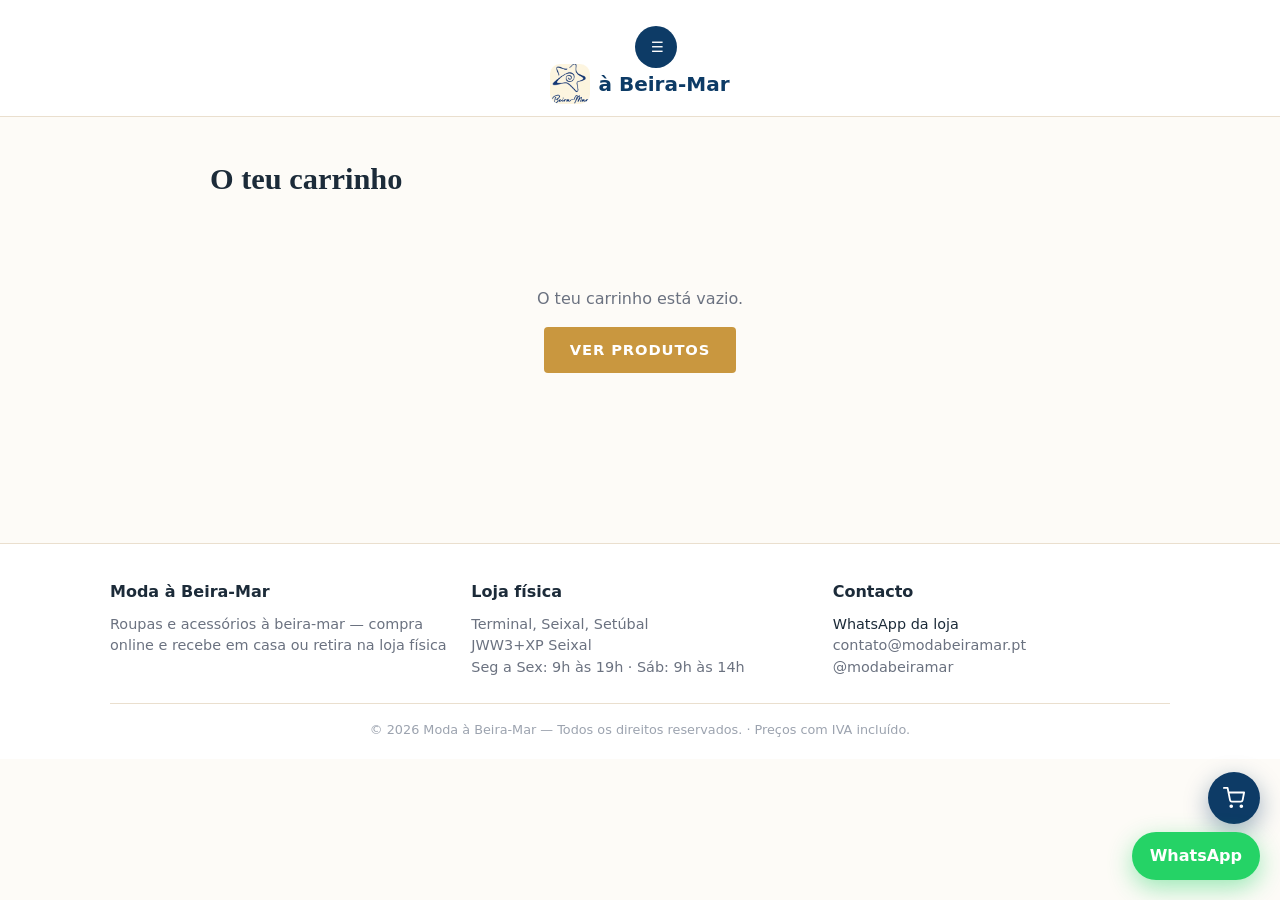
==== commit 029bd71f: "Menu ☰ só com categorias+Produtos; carrinha passa a ser botão flutuante com contador em todas as pág" ====
--- a/carrinho.html
+++ b/carrinho.html
@@ -53,7 +53,10 @@
             <textarea id="obs" rows="2" placeholder="Tamanho, cor, morada de entrega..."></textarea>
           </div>
 
-          <button id="btn-finalizar" class="btn">Finalizar encomenda</button>
+          <div class="acoes-finais">
+            <button id="btn-finalizar" class="btn">Finalizar a compra</button>
+            <button type="button" class="btn btn-claro" onclick="limparCarrinhoUI()">Limpar carrinho</button>
+          </div>
         </div>
       </div>
     </section>
--- a/css/style.css
+++ b/css/style.css
@@ -1,14 +1,14 @@
 :root {
-  --primaria: #1f2937;
-  --destaque: #e11d48;
+  --primaria: #0d3b66;
+  --destaque: #c9973f;
   --whatsapp: #25d366;
-  --fundo: #f8fafc;
-  --texto: #111827;
+  --fundo: #fdfbf7;
+  --texto: #1c2b39;
   --cinza: #6b7280;
-  --borda: #e5e7eb;
+  --borda: #eadfce;
   --branco: #ffffff;
-  --raio: 14px;
-  --sombra: 0 6px 20px rgba(15, 23, 42, .08);
+  --raio: 8px;
+  --sombra: 0 1px 2px rgba(17, 17, 17, .05);
 }
 
 * { margin: 0; padding: 0; box-sizing: border-box; }
@@ -28,11 +28,12 @@
   content: "";
   position: fixed;
   inset: 0;
-  background: rgba(248, 250, 252, .82);
+  background: transparent;
   z-index: -1;
   pointer-events: none;
 }
 
+h1, .secao-home h2, #catalogo h2, .logo-nome, .hero-logo-nome, .pagina h1 { font-family: Georgia, "Times New Roman", serif; }
 .container { max-width: 1100px; margin: 0 auto; padding: 0 20px; }
 a { color: inherit; }
 
@@ -41,14 +42,11 @@
 .menu-topo { position: absolute; left: 16px; top: 14px; }
 .btn-menu { width: 42px; height: 42px; padding: 0; font-size: 1.25rem; border-radius: 12px; }
 .opcoes-div { border-top: 1px solid var(--borda); margin: 6px 4px; }
-.busca-topo input { width: min(440px, 92%); padding: 10px 18px; border-radius: 999px; border: 1px solid var(--borda); background: #fff; font-size: .95rem; font-family: inherit; }
-.busca-topo input:focus { outline: 2px solid var(--destaque); border-color: transparent; }
 .logo { font-weight: 800; font-size: 1.25rem; text-decoration: none; color: var(--primaria); display: flex; align-items: center; gap: 8px; white-space: nowrap; }
 .logo-img { height: 40px; width: 40px; object-fit: cover; border-radius: 10px; }
 .logo-texto { display: flex; flex-direction: column; align-items: flex-start; line-height: 1.15; }
 .logo-nome { font-weight: 800; font-size: 1.15rem; }
-.logo-slogan { font-size: .68rem; font-weight: 500; color: var(--cinza); margin-top: 3px; }
-.hero-logo { width: 210px; height: 210px; object-fit: cover; border-radius: 28px; box-shadow: 0 14px 40px rgba(0,0,0,.4); margin-bottom: 8px; }
+.hero-logo { width: 150px; height: 150px; object-fit: cover; border-radius: 24px; box-shadow: 0 14px 40px rgba(0,0,0,.4); margin-bottom: 8px; }
 .hero-logo-nome { font-weight: 800; font-size: 1.3rem; letter-spacing: .05em; color: #fff; margin-bottom: 12px; }
 .nav { align-self: flex-start; display: flex; gap: 18px; align-items: center; flex-wrap: wrap; }
 .nav-rodape { align-self: auto; justify-content: center; margin-bottom: 22px; }
@@ -70,12 +68,12 @@
 .opcoes-lista a:hover { background: var(--fundo); color: var(--destaque); }
 .badge-carrinho { display: none; background: var(--destaque); color: #fff; border-radius: 999px; min-width: 20px; height: 20px; font-size: .75rem; font-weight: 700; align-items: center; justify-content: center; padding: 0 5px; margin-left: 6px; }
 
-.hero { background: linear-gradient(135deg, var(--primaria), #374151); color: #fff; padding: 80px 0; text-align: center; }
-.hero h1 { font-size: 2.6rem; margin-bottom: 14px; }
-.hero p { font-size: 1.1rem; color: #d1d5db; max-width: 580px; margin: 0 auto 28px; }
-.hero .btn { margin: 4px 6px; }
-
-.btn { display: inline-block; background: var(--destaque); color: #fff; border: none; padding: 12px 24px; border-radius: 10px; font-size: 1rem; font-weight: 600; cursor: pointer; text-decoration: none; transition: transform .15s, filter .15s; font-family: inherit; }
+.hero { position: relative; min-height: 62vh; display: flex; align-items: center; justify-content: center; text-align: center; color: #fff; background-size: cover; background-position: center; padding: 70px 20px; }
+.hero-conteudo { max-width: 720px; }
+.hero h1 { font-size: 1.7rem; font-weight: 500; margin: 12px 0 24px; }
+.hero-acoes .btn { margin: 4px 6px; }
+
+.btn { display: inline-block; background: var(--destaque); color: #fff; border: none; padding: 12px 26px; border-radius: 4px; font-size: .92rem; font-weight: 600; letter-spacing: .06em; text-transform: uppercase; cursor: pointer; text-decoration: none; transition: filter .15s; font-family: inherit; }
 .btn:hover { transform: translateY(-2px); filter: brightness(1.08); }
 .btn-secundario { background: transparent; border: 2px solid #fff; }
 .btn-secundario:hover { background: rgba(255,255,255,.12); }
@@ -89,9 +87,12 @@
 .beneficio p { color: var(--cinza); font-size: .9rem; }
 
 #catalogo { padding-top: 30px; padding-bottom: 70px; scroll-margin-top: 90px; }
-#catalogo h2 { font-size: 1.8rem; margin-bottom: 18px; }
-.filtros { display: flex; flex-wrap: wrap; gap: 10px; align-items: center; margin-bottom: 24px; }
-#busca { padding: 10px 14px; border: 1px solid var(--borda); border-radius: 10px; font-size: .95rem; min-width: 230px; font-family: inherit; }
+#catalogo h2 { font-size: 1.05rem; margin-bottom: 0; text-transform: uppercase; letter-spacing: .14em; font-weight: 600; text-align: center; }
+.filtros { display: flex; flex-wrap: wrap; gap: 10px; align-items: center; justify-content: center; margin-bottom: 24px; }
+.catalogo-topo { display: flex; align-items: center; justify-content: center; gap: 18px; flex-wrap: wrap; margin-bottom: 16px; }
+.busca-lupa { position: relative; display: flex; align-items: center; }
+.busca-lupa .lupa { position: absolute; left: 12px; color: var(--cinza); pointer-events: none; }
+#busca { padding: 9px 14px 9px 36px; border: 1px solid var(--borda); border-radius: 999px; font-size: .9rem; min-width: 230px; font-family: inherit; background: #fff; }
 #botoes-categorias { display: flex; flex-wrap: wrap; gap: 8px; }
 .filtro { padding: 8px 16px; border-radius: 999px; border: 1px solid var(--borda); background: var(--branco); cursor: pointer; font-size: .9rem; font-weight: 500; font-family: inherit; }
 .filtro.ativo { background: var(--primaria); color: #fff; border-color: var(--primaria); }
@@ -99,17 +100,18 @@
 
 .grade { display: grid; grid-template-columns: repeat(auto-fill, minmax(230px, 1fr)); gap: 20px; }
 .card { background: var(--branco); border: 1px solid var(--borda); border-radius: var(--raio); overflow: hidden; box-shadow: var(--sombra); display: flex; flex-direction: column; transition: transform .15s; }
-.card:hover { transform: translateY(-4px); }
-.card-img { position: relative; height: 180px; display: flex; align-items: center; justify-content: center; text-decoration: none; }
+.card:hover { border-color: #cfcfcf; }
+.card-img { position: relative; aspect-ratio: 3 / 4; display: flex; align-items: center; justify-content: center; text-decoration: none; }
 .card-titulo-img { color: #fff; font-weight: 800; font-size: 1.05rem; text-align: center; padding: 0 16px; text-shadow: 0 2px 6px rgba(0,0,0,.35); }
 .card-img img.card-foto { width: 100%; height: 100%; object-fit: cover; display: block; }
 .detalhe-img img.detalhe-foto { width: 100%; height: 100%; object-fit: cover; border-radius: inherit; }
 .item-img img.item-foto { width: 100%; height: 100%; object-fit: cover; border-radius: inherit; }
 .tag-desconto { position: absolute; top: 10px; left: 10px; background: var(--destaque); color: #fff; font-size: .78rem; font-weight: 700; padding: 4px 10px; border-radius: 999px; }
-.tag-novo { position: absolute; top: 10px; right: 10px; background: #059669; color: #fff; font-size: .72rem; font-weight: 800; letter-spacing: .05em; padding: 4px 10px; border-radius: 999px; }
-.tag-mais-vendido { position: absolute; top: 38px; right: 10px; background: #d97706; color: #fff; font-size: .72rem; font-weight: 800; letter-spacing: .05em; padding: 4px 10px; border-radius: 999px; }
+.tag-novo { position: absolute; top: 10px; right: 10px; background: #0d3b66; color: #fff; font-size: .72rem; font-weight: 800; letter-spacing: .05em; padding: 4px 10px; border-radius: 999px; }
+.tag-mais-vendido { position: absolute; top: 38px; right: 10px; background: #d96c75; color: #fff; font-size: .72rem; font-weight: 800; letter-spacing: .05em; padding: 4px 10px; border-radius: 999px; }
+.hero-sub { max-width: 640px; margin: 0 auto 18px; font-size: .95rem; line-height: 1.65; color: rgba(255,255,255,.92); }
 .secao-home { padding-top: 34px; }
-.secao-home h2 { font-size: 1.5rem; margin-bottom: 18px; }
+.secao-home h2 { font-size: 1.05rem; margin-bottom: 18px; text-transform: uppercase; letter-spacing: .14em; font-weight: 600; text-align: center; }
 .carrossel { position: relative; overflow: hidden; }
 .carrossel-faixa { display: flex; gap: 20px; transition: transform .6s ease; will-change: transform; }
 .carrossel-faixa .card { flex: 0 0 calc((100% - 60px) / 4); }
@@ -141,6 +143,14 @@
 .seletor-qtd { display: inline-flex; align-items: center; gap: 12px; border: 1px solid var(--borda); border-radius: 10px; padding: 6px 12px; background: #fff; }
 .seletor-qtd button { width: 32px; height: 32px; border: none; background: var(--primaria); color: #fff; border-radius: 8px; font-size: 1.1rem; cursor: pointer; }
 .detalhe-acoes { display: flex; flex-wrap: wrap; gap: 10px; align-items: center; margin-top: 12px; }
+.seletor-tamanho { display: flex; flex-wrap: wrap; align-items: center; gap: 8px; margin-bottom: 14px; }
+.seletor-tamanho > span { font-weight: 700; margin-right: 4px; }
+.btn-tamanho { min-width: 44px; padding: 8px 12px; border: 1px solid var(--borda); background: #fff; border-radius: 8px; cursor: pointer; font-weight: 600; color: var(--texto); }
+.btn-tamanho:hover { border-color: var(--primaria); }
+.btn-tamanho.ativo { background: var(--primaria); border-color: var(--primaria); color: #fff; }
+.aviso-stock { display: inline-block; background: #fef3c7; color: #92400e; border: 1px solid #fcd34d; border-radius: 8px; padding: 6px 12px; font-size: .85rem; font-weight: 700; margin-bottom: 12px; }
+.parcelas { color: var(--cinza); font-size: .92rem; margin: -6px 0 10px; }
+.portes-info { color: var(--primaria); font-size: .85rem; font-weight: 600; margin-bottom: 10px; }
 #relacionados { padding-bottom: 60px; }
 #relacionados h2 { margin-bottom: 18px; font-size: 1.4rem; }
 
@@ -180,7 +190,9 @@
 .campo label { display: block; font-size: .85rem; font-weight: 600; margin-bottom: 4px; }
 .campo input, .campo textarea { width: 100%; padding: 10px 12px; border: 1px solid var(--borda); border-radius: 10px; font-size: .95rem; font-family: inherit; background: var(--fundo); }
 .campo input:focus, .campo textarea:focus { outline: 2px solid var(--destaque); border-color: transparent; background: #fff; }
-#btn-finalizar { width: 100%; margin-top: 18px; padding: 14px; font-size: 1.05rem; }
+.acoes-finais { display: flex; gap: 10px; margin-top: 18px; }
+.acoes-finais .btn { flex: 1; }
+#btn-finalizar { width: 100%; padding: 14px; font-size: 1.05rem; }
 
 .pedido-ok { background: #ecfdf5; border: 1px solid #6ee7b7; border-radius: var(--raio); padding: 24px; margin-bottom: 20px; text-align: center; }
 .pedido-ok h2 { margin-bottom: 10px; }
@@ -201,25 +213,28 @@
 .mapa { margin-top: 18px; background: linear-gradient(135deg, #dbeafe, #bfdbfe); border-radius: var(--raio); min-height: 170px; display: flex; flex-direction: column; align-items: center; justify-content: center; gap: 10px; text-align: center; padding: 20px; }
 .mapa p { font-weight: 600; }
 
-.rodape { background: var(--primaria); color: #d1d5db; padding: 36px 0 20px; margin-top: 40px; }
+.rodape { background: #fff; color: var(--cinza); border-top: 1px solid var(--borda); padding: 36px 0 20px; margin-top: 40px; }
 .rodape-grid { display: grid; grid-template-columns: repeat(3, 1fr); gap: 24px; }
-.rodape h3 { color: #fff; font-size: 1rem; margin-bottom: 10px; }
+.rodape h3 { color: var(--texto); font-size: 1rem; margin-bottom: 10px; }
 .rodape p { font-size: .9rem; }
-.rodape a { color: #d1d5db; text-decoration: none; }
-.rodape a:hover { color: #fff; }
-.rodape-bottom { text-align: center; margin-top: 24px; font-size: .8rem; color: #9ca3af; border-top: 1px solid rgba(255,255,255,.15); padding-top: 16px; }
+.rodape a { color: var(--texto); text-decoration: none; }
+.rodape a:hover { color: var(--destaque); }
+.rodape-bottom { text-align: center; margin-top: 24px; font-size: .8rem; color: #9ca3af; border-top: 1px solid var(--borda); padding-top: 16px; }
 
 .flutuante-whatsapp { position: fixed; right: 20px; bottom: 20px; background: var(--whatsapp); color: #fff; padding: 12px 18px; border-radius: 999px; font-weight: 700; text-decoration: none; box-shadow: 0 8px 24px rgba(37, 211, 102, .45); z-index: 60; }
 .flutuante-whatsapp:hover { filter: brightness(1.08); }
+.flutuante-carrinho { position: fixed; right: 20px; bottom: 76px; width: 52px; height: 52px; background: var(--primaria); color: #fff; border-radius: 50%; display: flex; align-items: center; justify-content: center; box-shadow: 0 8px 24px rgba(13, 59, 102, .4); z-index: 60; text-decoration: none; }
+.flutuante-carrinho:hover { filter: brightness(1.12); }
+.flutuante-carrinho .badge-carrinho { position: absolute; top: -4px; right: -4px; margin-left: 0; }
 
 #toast { position: fixed; left: 50%; bottom: 24px; transform: translateX(-50%) translateY(80px); background: var(--primaria); color: #fff; padding: 12px 22px; border-radius: 999px; font-weight: 600; opacity: 0; transition: all .3s; z-index: 100; pointer-events: none; }
 #toast.visivel { opacity: 1; transform: translateX(-50%) translateY(0); }
 
 @media (max-width: 768px) {
-  .hero { padding: 56px 0; }
-  .hero-logo { width: 140px; height: 140px; border-radius: 20px; }
+  .hero { min-height: 52vh; padding: 50px 16px; }
+  .hero-logo { width: 110px; height: 110px; border-radius: 18px; }
   .logo-img { height: 32px; width: 32px; }
-  .hero h1 { font-size: 1.9rem; }
+  .hero h1 { font-size: 1.3rem; }
   .beneficios { grid-template-columns: 1fr; }
   .detalhe { grid-template-columns: 1fr; padding-top: 30px; }
   .detalhe-img { min-height: 260px; font-size: 1.4rem; }
